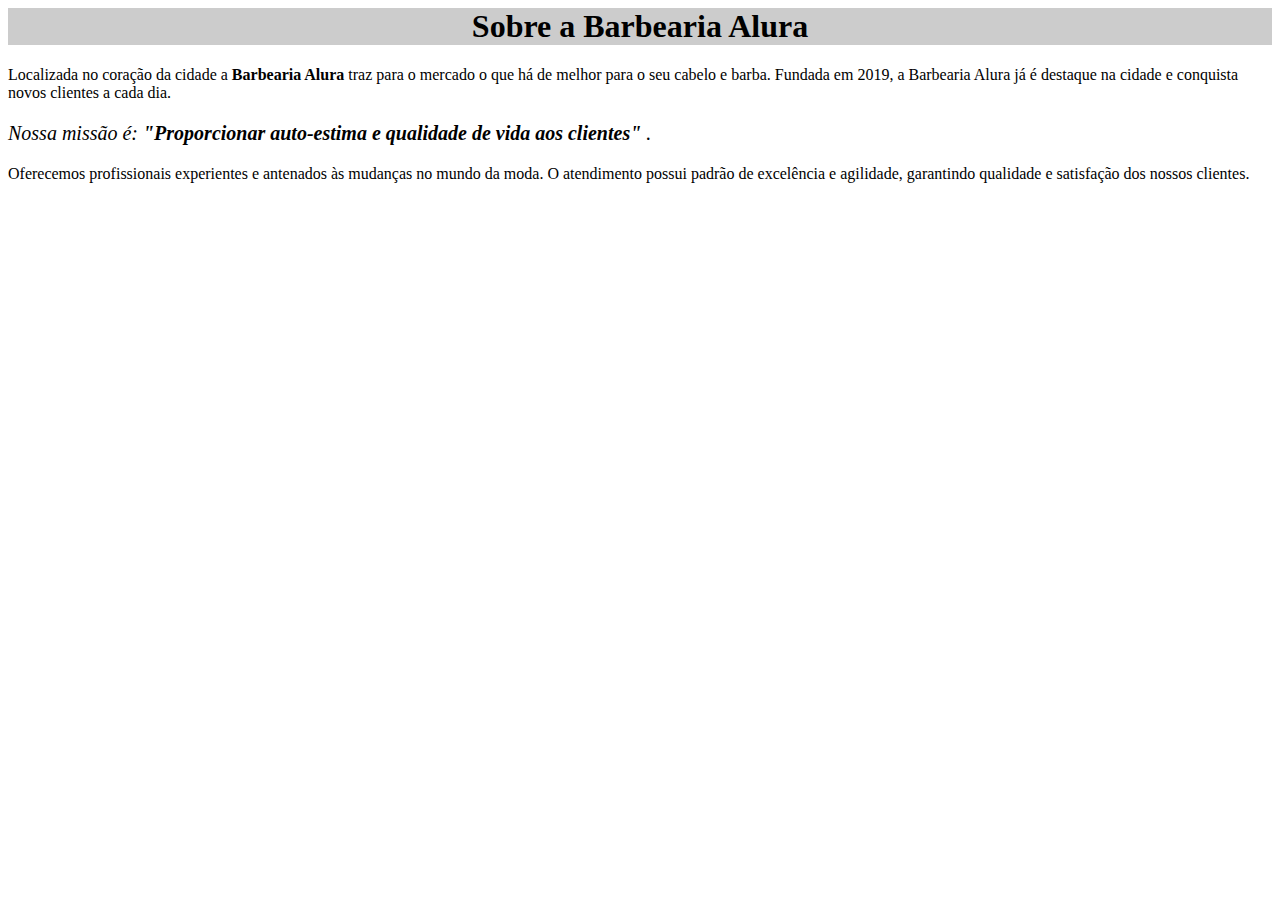
==== index.html @ cfd4245a "Add files via upload" ====
<DOCTYPE hmtl>
<html lang="PR-BR">
  <head>
    <meta charset="UTF-8">
      <title>Barbearia Alura</title>
      <link rel="stylesheet" href="style.css">
      <style>

        </style>
  </head>
    <body>
      <h1 style="text-align: center; background: #CCCCCC">Sobre a Barbearia Alura</h1>

      <p style=>Localizada no coração da cidade a <strong>Barbearia Alura</strong> traz para o mercado o que há de melhor para o seu cabelo e barba. Fundada em 2019, a Barbearia Alura já é destaque na cidade e conquista novos clientes a cada dia.</<p>

        <p style="font-size: 20px;"><em>Nossa missão é: <strong> "Proporcionar auto-estima e qualidade de vida aos clientes" </strong>.</em></p>

        <p style="">Oferecemos profissionais experientes e antenados às mudanças no mundo da moda. O atendimento possui padrão de excelência e agilidade, garantindo qualidade e satisfação dos nossos clientes.</p>
</body>
</html>
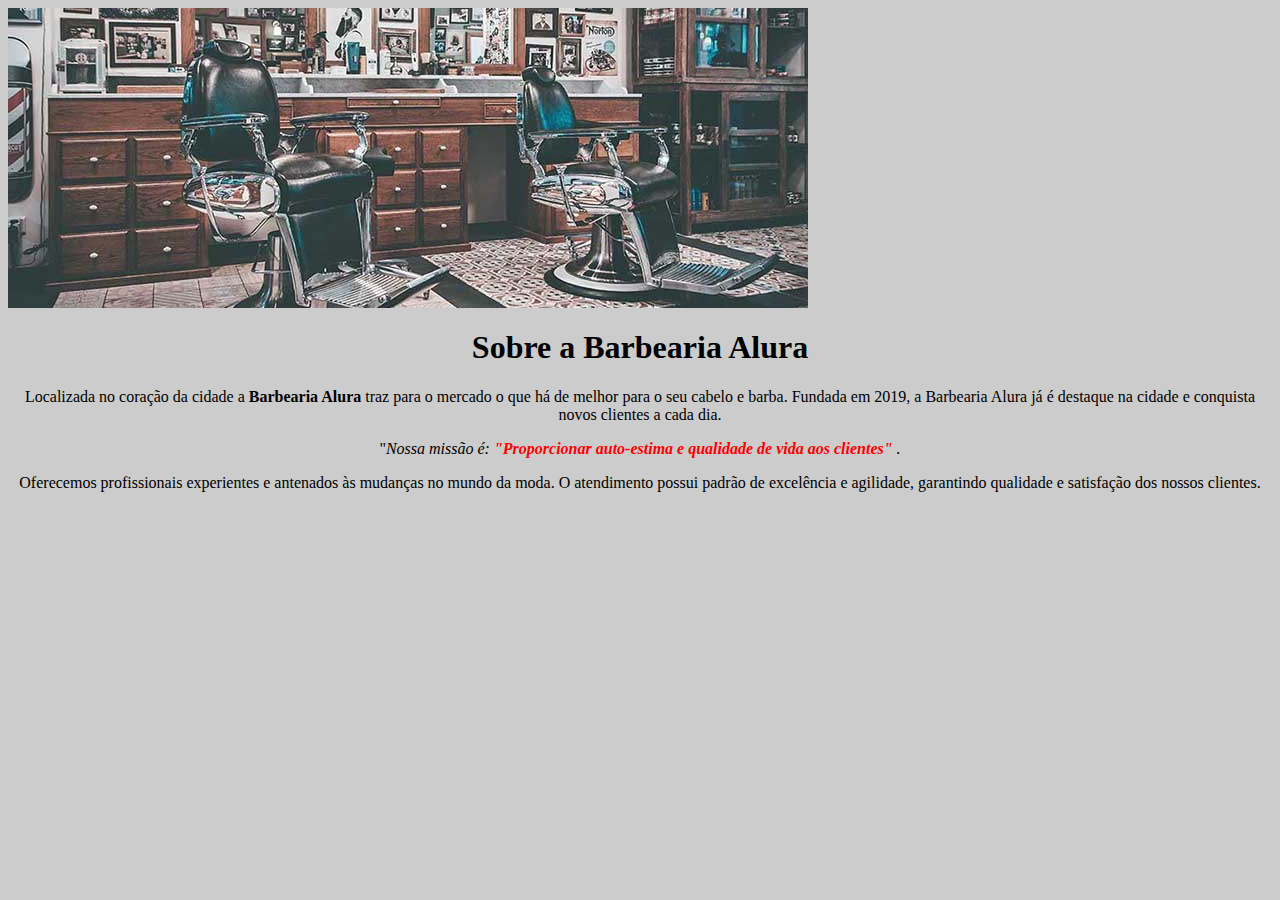
==== commit f1935308: "Add files via upload" ====
--- a/index.html
+++ b/index.html
@@ -1,20 +1,20 @@
-<DOCTYPE hmtl>
+<!DOCTYPE hmtl>
 <html lang="PR-BR">
   <head>
     <meta charset="UTF-8">
       <title>Barbearia Alura</title>
       <link rel="stylesheet" href="style.css">
-      <style>
 
-        </style>
   </head>
     <body>
-      <h1 style="text-align: center; background: #CCCCCC">Sobre a Barbearia Alura</h1>
+      <img src="banner.jpg">
 
-      <p style=>Localizada no coração da cidade a <strong>Barbearia Alura</strong> traz para o mercado o que há de melhor para o seu cabelo e barba. Fundada em 2019, a Barbearia Alura já é destaque na cidade e conquista novos clientes a cada dia.</<p>
+      <h1>Sobre a Barbearia Alura</h1>
 
-        <p style="font-size: 20px;"><em>Nossa missão é: <strong> "Proporcionar auto-estima e qualidade de vida aos clientes" </strong>.</em></p>
+      <p>Localizada no coração da cidade a <strong>Barbearia Alura</strong> traz para o mercado o que há de melhor para o seu cabelo e barba. Fundada em 2019, a Barbearia Alura já é destaque na cidade e conquista novos clientes a cada dia.</p>
 
-        <p style="">Oferecemos profissionais experientes e antenados às mudanças no mundo da moda. O atendimento possui padrão de excelência e agilidade, garantindo qualidade e satisfação dos nossos clientes.</p>
+        <p id="missao">"<em>Nossa missão é: <strong> "Proporcionar auto-estima e qualidade de vida aos clientes" </strong>.</em></p>
+
+        <p>Oferecemos profissionais experientes e antenados às mudanças no mundo da moda. O atendimento possui padrão de excelência e agilidade, garantindo qualidade e satisfação dos nossos clientes.</p>
 </body>
 </html>
--- a/style.css
+++ b/style.css
@@ -0,0 +1,15 @@
+body{
+  background: #CCCCCC
+}
+h1 {
+  text-align: center
+}
+p{
+   text-align: center;
+}
+#missao{
+  style="font-size: 20px;
+}
+em strong{
+   color: red;
+ }
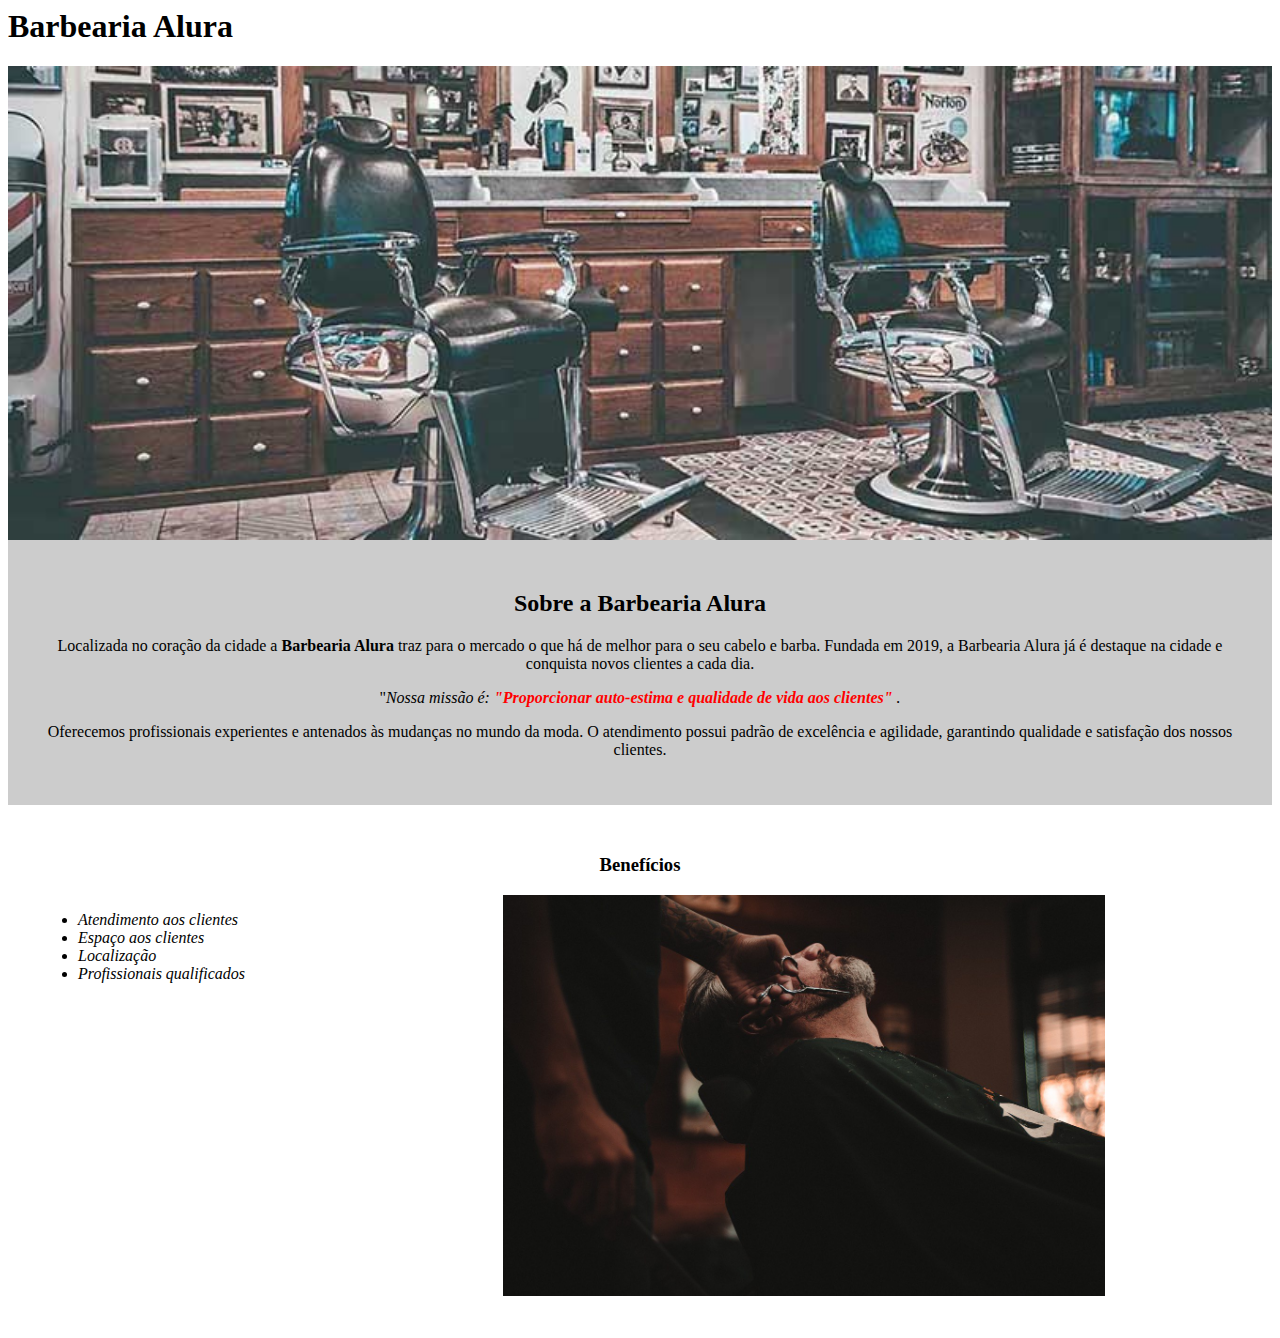
==== commit fe87bed3: "Add files via upload" ====
--- a/index.html
+++ b/index.html
@@ -7,14 +7,31 @@
 
   </head>
     <body>
-      <img src="banner.jpg">
-
-      <h1>Sobre a Barbearia Alura</h1>
+      <header.>
+        <h1 class="titulo-principal">Barbearia Alura</h1>
+      </header>
+      <img id="banner" src="banner.jpg">
+<div class="principal">
+      <h2 class="titulo-centralizado">Sobre a Barbearia Alura</h2>
 
       <p>Localizada no coração da cidade a <strong>Barbearia Alura</strong> traz para o mercado o que há de melhor para o seu cabelo e barba. Fundada em 2019, a Barbearia Alura já é destaque na cidade e conquista novos clientes a cada dia.</p>
 
         <p id="missao">"<em>Nossa missão é: <strong> "Proporcionar auto-estima e qualidade de vida aos clientes" </strong>.</em></p>
 
         <p>Oferecemos profissionais experientes e antenados às mudanças no mundo da moda. O atendimento possui padrão de excelência e agilidade, garantindo qualidade e satisfação dos nossos clientes.</p>
+        </div>
+
+          <div class="beneficios">
+        <h3 class="titulo-centralizado">Benefícios </h3>
+
+
+        <ul>
+        <li class="itens">Atendimento aos clientes</li>
+        <li class="itens">Espaço aos clientes</li>
+        <li class="itens">Localização</li>
+        <li class="itens">Profissionais qualificados</li>
+      </ul>
+        <img src="beneficios.jpg" class="imagembeneficios"
+</div>
 </body>
 </html>
--- a/style.css
+++ b/style.css
@@ -1,8 +1,18 @@
 body{
-  background: #CCCCCC
+
 }
-h1 {
-  text-align: center
+#banner {
+  width: 100%
+}
+.principal{
+  background: #CCCCCC;
+  padding: 30px;
+}
+.titulo-principal {
+  padding-left: : 20px;
+}
+ .titulo-centralizado {
+  text-align: center;
 }
 p{
    text-align: center;
@@ -11,5 +21,22 @@
   style="font-size: 20px;
 }
 em strong{
-   color: red;
+   color: #FF0000;
  }
+ .itens{
+   font-style: italic;
+ }
+ .beneficios{
+   background: #FFFFFF;
+   padding:30px;
+ }
+
+ ul {
+   display: inline-block;
+   vertical-align: top;
+   width: 20%;
+   margin-right: 15%;
+ }
+ .imagembeneficios{
+   width  : 50%;
+ }
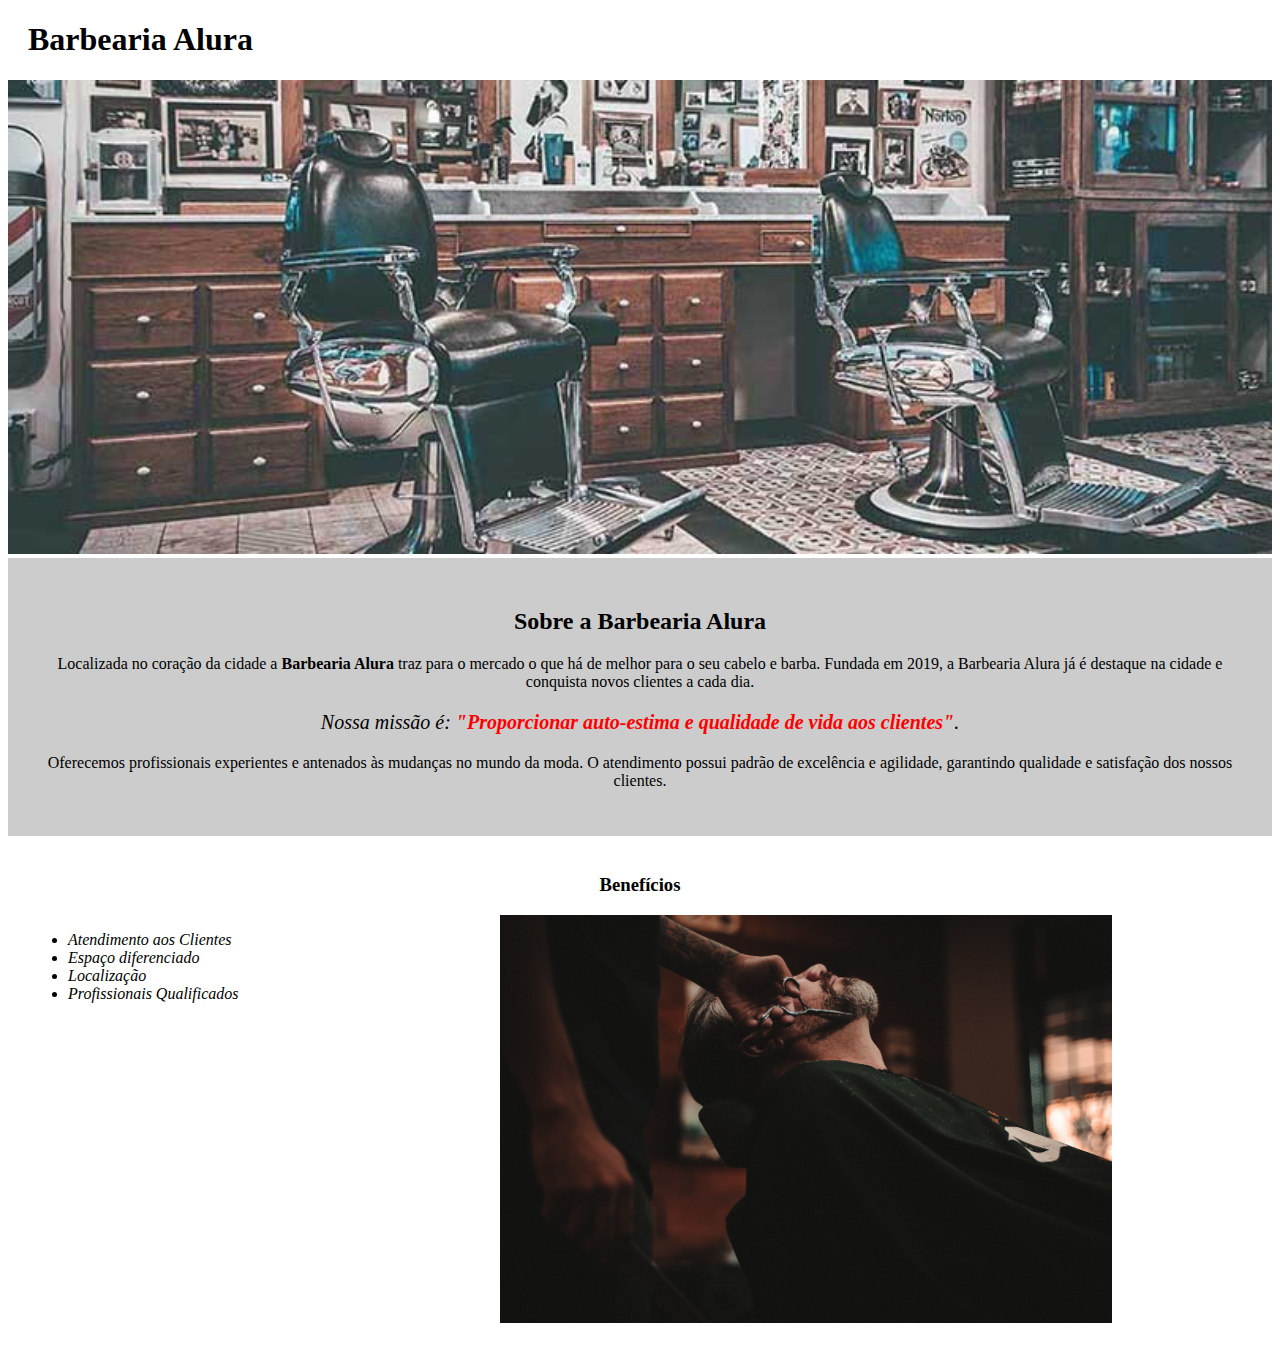
==== commit ed4f03c7: "Add files via upload" ====
--- a/index.html
+++ b/index.html
@@ -1,37 +1,37 @@
-<!DOCTYPE hmtl>
-<html lang="PR-BR">
-  <head>
-    <meta charset="UTF-8">
-      <title>Barbearia Alura</title>
-      <link rel="stylesheet" href="style.css">
-
-  </head>
-    <body>
-      <header.>
-        <h1 class="titulo-principal">Barbearia Alura</h1>
-      </header>
-      <img id="banner" src="banner.jpg">
-<div class="principal">
-      <h2 class="titulo-centralizado">Sobre a Barbearia Alura</h2>
-
-      <p>Localizada no coração da cidade a <strong>Barbearia Alura</strong> traz para o mercado o que há de melhor para o seu cabelo e barba. Fundada em 2019, a Barbearia Alura já é destaque na cidade e conquista novos clientes a cada dia.</p>
-
-        <p id="missao">"<em>Nossa missão é: <strong> "Proporcionar auto-estima e qualidade de vida aos clientes" </strong>.</em></p>
-
-        <p>Oferecemos profissionais experientes e antenados às mudanças no mundo da moda. O atendimento possui padrão de excelência e agilidade, garantindo qualidade e satisfação dos nossos clientes.</p>
-        </div>
-
-          <div class="beneficios">
-        <h3 class="titulo-centralizado">Benefícios </h3>
-
-
-        <ul>
-        <li class="itens">Atendimento aos clientes</li>
-        <li class="itens">Espaço aos clientes</li>
-        <li class="itens">Localização</li>
-        <li class="itens">Profissionais qualificados</li>
-      </ul>
-        <img src="beneficios.jpg" class="imagembeneficios"
-</div>
-</body>
-</html>
+<!DOCTYPE html>
+<html lang="pt-br">
+	<head>
+		<meta charset="UTF-8">
+		<title>Barbearia Alura</title>
+		<link rel="stylesheet" href="style.css">
+	</head>
+
+	<body>
+		<header>
+			<h1 class="titulo-principal">Barbearia Alura</h1>
+		</header>
+		<img id="banner" src="banner.jpg">
+		<div class="principal">
+			<h2 class="titulo-centralizado">Sobre a Barbearia Alura</h2>
+	 
+			<p>Localizada no coração da cidade a <strong>Barbearia Alura</strong> traz para o mercado o que há de melhor para o seu cabelo e barba. Fundada em 2019, a Barbearia Alura já é destaque na cidade e conquista novos clientes a cada dia.</p>
+
+			<p id="missao"><em>Nossa missão é: <strong>"Proporcionar auto-estima e qualidade de vida aos clientes"</strong>.</em></p>
+
+			<p>Oferecemos profissionais experientes e antenados às mudanças no mundo da moda. O atendimento possui padrão de excelência e agilidade, garantindo qualidade e satisfação dos nossos clientes.</p>
+		</div>
+
+		<div class="beneficios">
+			<h3 class="titulo-centralizado">Benefícios</h3>
+
+			<ul>
+				<li class="itens">Atendimento aos Clientes</li>
+				<li class="itens">Espaço diferenciado</li>
+				<li class="itens">Localização</li>
+				<li class="itens">Profissionais Qualificados</li>
+			</ul>
+
+			<img src="beneficios.jpg" class="imagembeneficios">
+		</div>
+	</body>
+</html>--- a/style.css
+++ b/style.css
@@ -1,42 +1,48 @@
-body{
-
-}
-#banner {
-  width: 100%
-}
-.principal{
-  background: #CCCCCC;
-  padding: 30px;
-}
-.titulo-principal {
-  padding-left: : 20px;
-}
- .titulo-centralizado {
-  text-align: center;
-}
-p{
-   text-align: center;
-}
-#missao{
-  style="font-size: 20px;
-}
-em strong{
-   color: #FF0000;
- }
- .itens{
-   font-style: italic;
- }
- .beneficios{
-   background: #FFFFFF;
-   padding:30px;
- }
-
- ul {
-   display: inline-block;
-   vertical-align: top;
-   width: 20%;
-   margin-right: 15%;
- }
- .imagembeneficios{
-   width  : 50%;
- }
+#banner {
+	width:100%;
+}
+
+.principal{
+	background: #CCCCCC;
+	padding: 30px;
+}
+
+.titulo-principal {
+	padding-left: 20px;
+}
+
+.titulo-centralizado {
+	text-align: center
+}
+
+p {
+	text-align: center;
+}
+
+#missao {
+	font-size: 20px
+}
+
+em strong {
+	color: #FF0000;
+}
+
+.itens {
+	font-style: italic
+}
+
+.beneficios {
+	background: #FFFFFF;
+	padding: 20px;
+}
+
+ul {
+	display: inline-block;
+	vertical-align: top;
+	width: 20%;
+	margin-right: 15%;
+}
+
+.imagembeneficios {
+	width: 50%;
+}